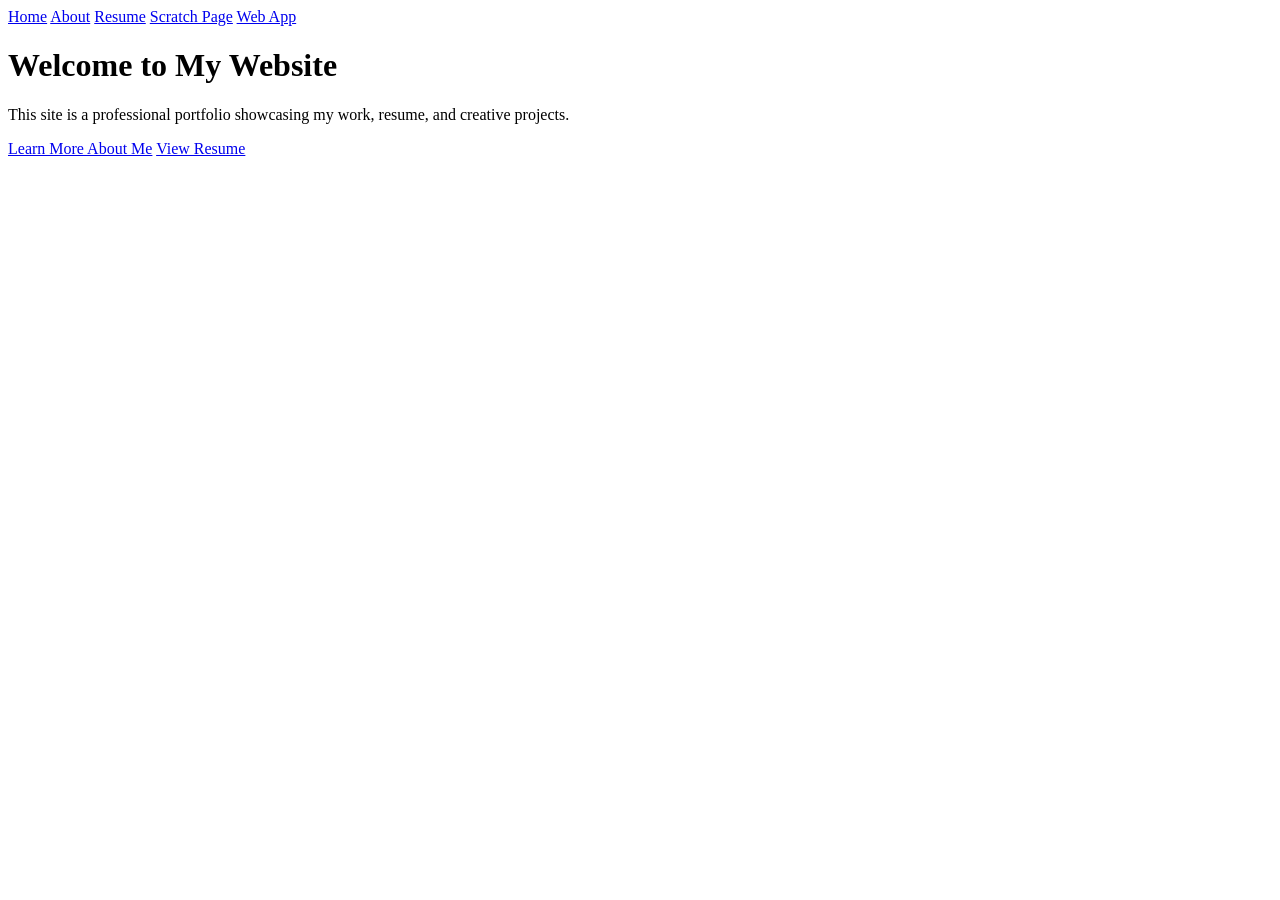
==== index.html @ 28b66026 "Add files via upload" ====
<!DOCTYPE html>
<html>
<head>
    <title>Home</title>
    <link rel="stylesheet" href="css/styles.css">
</head>
<body>

<div class="navbar">
    <a href="index.html">Home</a>
    <a href="about.html">About</a>
    <a href="resume.html">Resume</a>
    <a href="scratch.html">Scratch Page</a>
    <a href="app.html">Web App</a>
</div>

<div class="container">
    <h1>Welcome to My Website</h1>
    <p>This site is a professional portfolio showcasing my work, resume, and creative projects.</p>

    <a class="btn" href="about.html">Learn More About Me</a>
    <a class="btn" href="resume.html">View Resume</a>
</div>

</body>
</html>
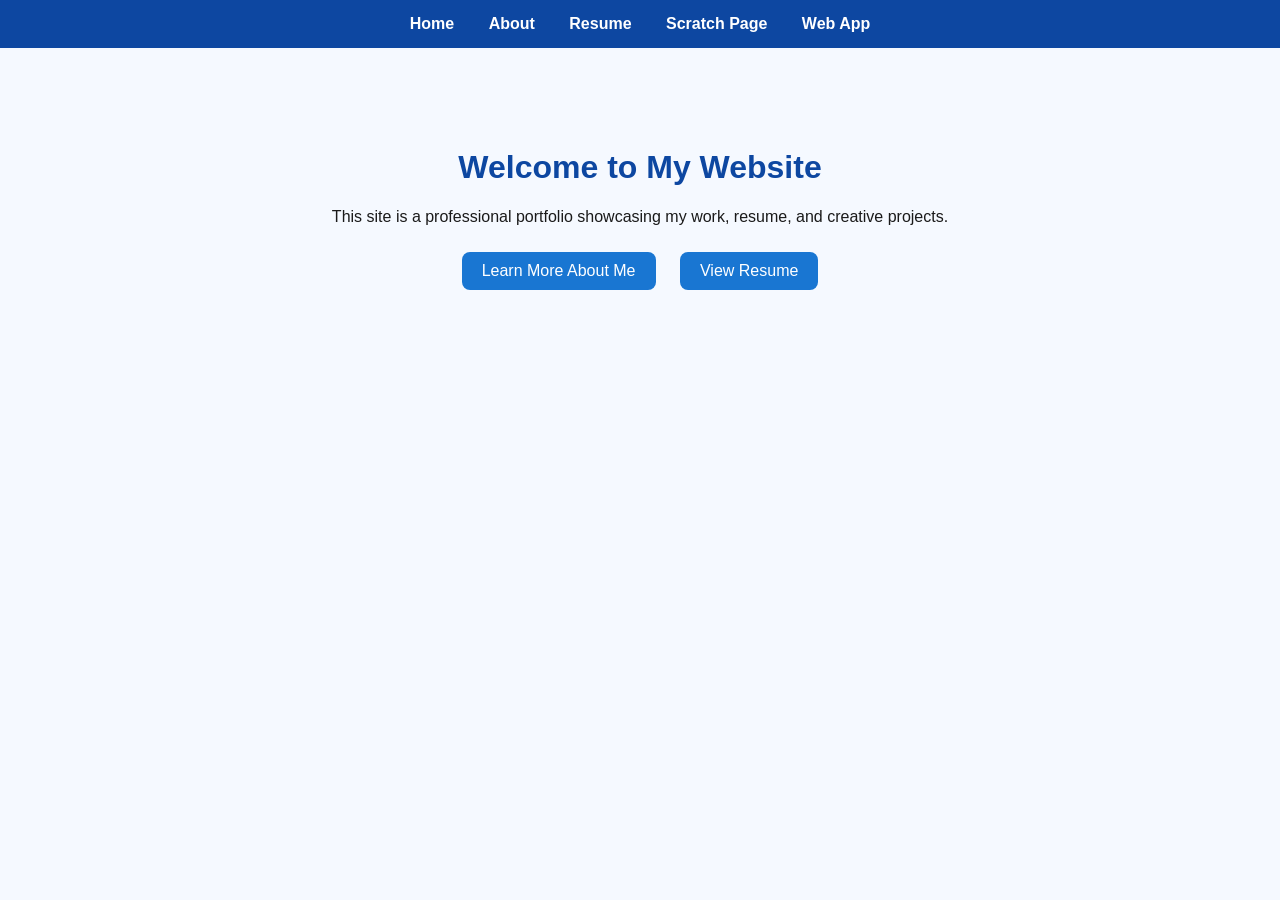
==== commit dd6dc68b: "Update index.html" ====
--- a/index.html
+++ b/index.html
@@ -2,7 +2,7 @@
 <html>
 <head>
     <title>Home</title>
-    <link rel="stylesheet" href="css/styles.css">
+    <link rel="stylesheet" href="styles.css">
 </head>
 <body>
 
@@ -23,4 +23,4 @@
 </div>
 
 </body>
-</html>+</html>
--- a/styles.css
+++ b/styles.css
@@ -0,0 +1,62 @@
+body {
+    font-family: Arial, sans-serif;
+    margin: 0;
+    padding: 0;
+    background-color: #f5f9ff;
+    color: #1a1a1a;
+}
+
+/* NAVBAR */
+.navbar {
+    background-color: #0d47a1;
+    padding: 15px;
+    text-align: center;
+}
+
+.navbar a {
+    color: white;
+    margin: 0 15px;
+    text-decoration: none;
+    font-weight: bold;
+}
+
+.navbar a:hover {
+    text-decoration: underline;
+}
+
+/* PAGE LAYOUT */
+.container {
+    max-width: 1000px;
+    margin: 60px auto;
+    padding: 20px;
+    text-align: center;
+}
+
+/* BUTTONS */
+.btn {
+    display: inline-block;
+    background-color: #1976d2;
+    color: white;
+    padding: 10px 20px;
+    margin: 10px;
+    border-radius: 8px;
+    text-decoration: none;
+}
+
+.btn:hover {
+    background-color: #0d47a1;
+}
+
+/* HEADINGS */
+h1, h2 {
+    color: #0d47a1;
+}
+
+/* DIV BLOCKS (required for scratch page) */
+.block {
+    background: white;
+    padding: 20px;
+    margin: 20px 0;
+    border-radius: 10px;
+    box-shadow: 0px 2px 8px rgba(0,0,0,0.1);
+}
